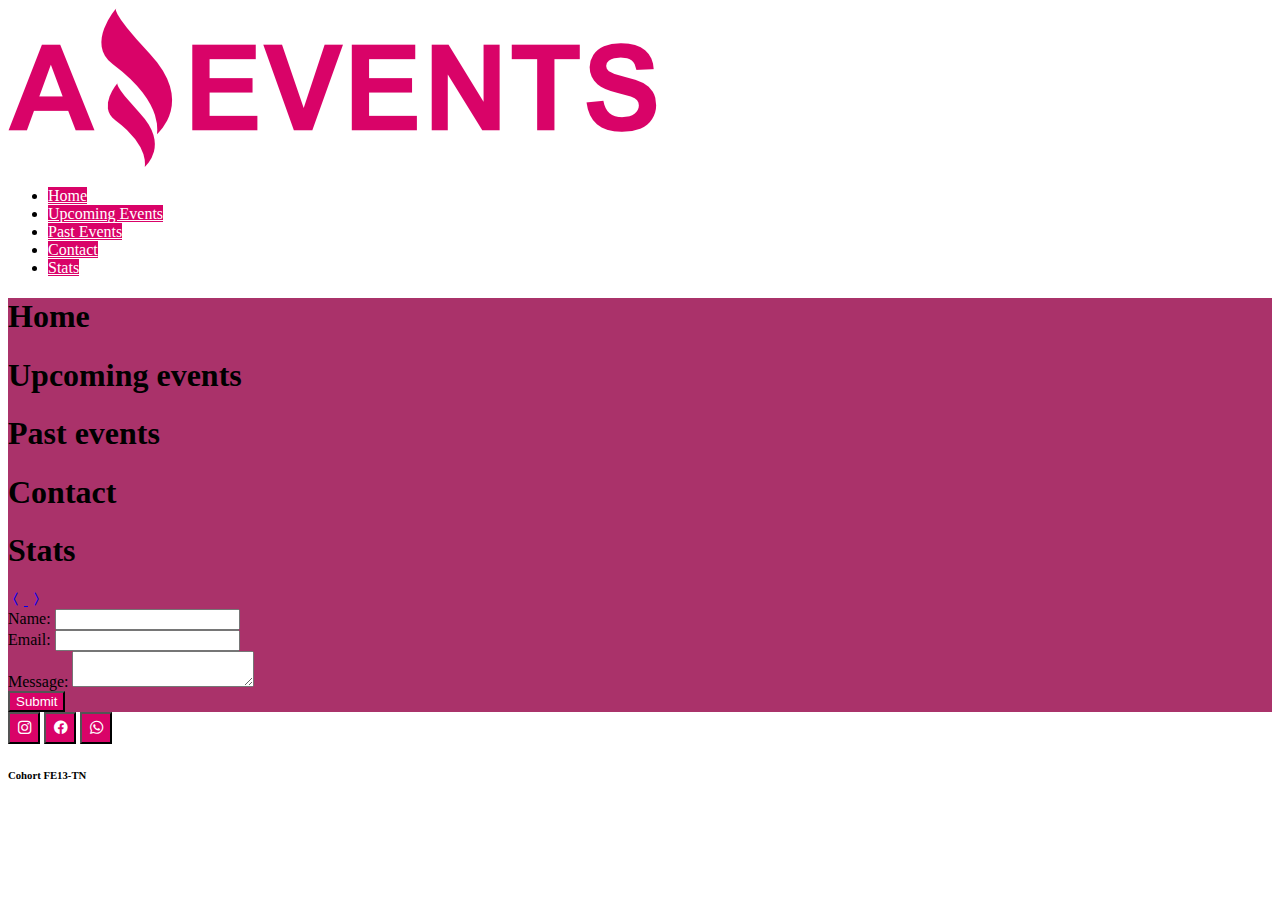
==== contact.html @ fcb1e9e5 "Todos los muckup terminados" ====
<!DOCTYPE html>
<html lang="en">
  <head>
    <meta charset="UTF-8" />
    <meta http-equiv="X-UA-Compatible" content="IE=edge" />
    <meta name="viewport" content="width=device-width, initial-scale=1.0" />
    <link
      rel="shortcut icon"
      href="./assets/img/Icon.png"
      type="image/x-icon"
    />
    <title>Amazing Events</title>
    <link
      href="https://cdn.jsdelivr.net/npm/bootstrap@5.3.0-alpha1/dist/css/bootstrap.min.css"
      rel="stylesheet"
      integrity="sha384-GLhlTQ8iRABdZLl6O3oVMWSktQOp6b7In1Zl3/Jr59b6EGGoI1aFkw7cmDA6j6gD"
      crossorigin="anonymous"
    />
    <link rel="stylesheet" href="./assets/style/style.css" />
    <link
      rel="stylesheet"
      href="https://cdn.jsdelivr.net/npm/bootstrap-icons@1.10.3/font/bootstrap-icons.css"
    />
  </head>
  <body>
    <header>
      <!-- NAV -->
      <nav class="navbar navbar-expand-sm bg-dark">
        <div class="container">
          <a class="d-flex align-items-center mb-3 mb-md-0 me-md-auto justify-content-center justify-content-sm-start" href="#"
            ><img
              class="w-50"
              src="./assets/img/Logo_Amazing_Events.png"
              alt="Brand logo"
          /></a>
              <ul class="nav nav-pills gap-2 justify-content-center">
                <li class="nav-item text-center">
                  <a
                    class="nav-link btn-fucsia rounded text-bg-dark"
                    aria-current="page"
                    href="./index.html"
                    >Home</a
                  >
                </li>
                <li class="nav-item text-center">
                  <a
                    class="nav-link btn-fucsia rounded"
                    href="./upcoming_events.html"
                    >Upcoming Events</a
                  >
                </li>
                <li class="nav-item text-center">
                  <a
                    class="nav-link btn-fucsia rounded"
                    href="./past_events.html"
                    >Past Events</a
                  >
                </li>
                <li class="nav-item text-center">
                  <a class="nav-link btn-fucsia rounded" href="#"
                    >Contact</a
                  >
                </li>
                <li class="nav-item text-center">
                  <a class="nav-link btn-fucsia rounded" href="./stats.html"
                    >Stats</a
                  >
                </li>
              </ul>
            </div>
          </div>
        </div>
      </nav>

      <div
        class="carousel carousel-dark slide bg-fucsia text-bg-dark text-center vh-75"
      >
        <div class="carousel-inner">
          <div class="carousel-item " data-bs-interval="10000">
            <h1 class="fs-2">Home</h1>
          </div>
          <div class="carousel-item " data-bs-interval="10000">
            <h1 class="fs-2">Upcoming events</h1>
          </div>
          <div class="carousel-item" data-bs-interval="10000">
            <h1 class="fs-2">Past events</h1>
          </div>
          <div class="carousel-item active" data-bs-interval="10000">
            <h1 class="fs-2">Contact</h1>
          </div>
          <div class="carousel-item" data-bs-interval="10000">
            <h1 class="fs-2">Stats</h1>
          </div>
        </div>
        <a
        class="carousel-control-prev"
        href="./past_events.html"
      >
        <i class="bi bi-chevron-compact-left fs-2"></i>
    </a>
    <a
    class="carousel-control-next"
    href="./stats.html"
  >
    <i class="bi bi-chevron-compact-right fs-2"></i>
</a>
      </div>
    </header>

    <main class="container-fluid bg-fucsia bg-gradient min-vh-100 d-flex justify-content-center">
      <form class="w-75">
        <div class="mb-3">
          <label for="nameInput" class="form-label">Name:</label>
          <input type="text" class="form-control" id="nameInput">
        </div>
        <div class="mb-3">
          <label for="emailInput" class="form-label">Email:</label>
          <input type="email" class="form-control" id="emailInput">
        </div>
        <div class="mb-3">
          <label for="textInput" class="form-label">Message:</label>
          <textarea class="form-control" id="textInput"></textarea>
        </div>
        <div class="mb-3 d-flex justify-content-end">
        <button type="submit" class="btn btn-fucsia border border-2">Submit</button>
        </div>
      </form>
    </main>
    <footer class="container-fluid d-flex bg-dark py-2">
      <div class="row w-100">
        <div class="col col-6 align-middle">
          <button class="rounded-circle border border-0 btn-fucsia square" href="#">
            <i class="bi bi-instagram"></i>
          </button>
          <button class="rounded-circle border border-0 btn-fucsia square" href="#">
            <i class="bi bi-facebook"></i>
          </button>
          <button class="rounded-circle border border-0 btn-fucsia square" href="#">
            <i class="bi bi-whatsapp"></i>
          </button>
        </div>
        <div class="col col-6 text-end align-middle">
          <h6 class="text-bg-dark mt-1">Cohort FE13-TN</h6>
        </div>
      </div>
    </footer>
    <script
      src="https://cdn.jsdelivr.net/npm/bootstrap@5.3.0-alpha1/dist/js/bootstrap.bundle.min.js"
      integrity="sha384-w76AqPfDkMBDXo30jS1Sgez6pr3x5MlQ1ZAGC+nuZB+EYdgRZgiwxhTBTkF7CXvN"
      crossorigin="anonymous"
    ></script>
  </body>
</html>
---- assets/style/style.css ----
.logoBrand {
    width: 50%;
}

.card {
    height: 100%;
    background-color: #b3b3b3;
}

.card>img {
    object-fit: cover;
    height: 100%;
}

.btn-fucsia {
    background-color: #D90368 !important;
    color: white !important;
}

.btn-fucsia:hover {
    background-color: #c0005a !important;
}

.bg-fucsia {
    background-color: #aa326a !important;
}

.form-control:focus {
    border: 3px solid #D90368;
    box-shadow: none;
}

.square {
    width: 32px;
    height: 32px;
}

.detailImg {
    width: 20rem !important;
    height: 20rem !important;
}
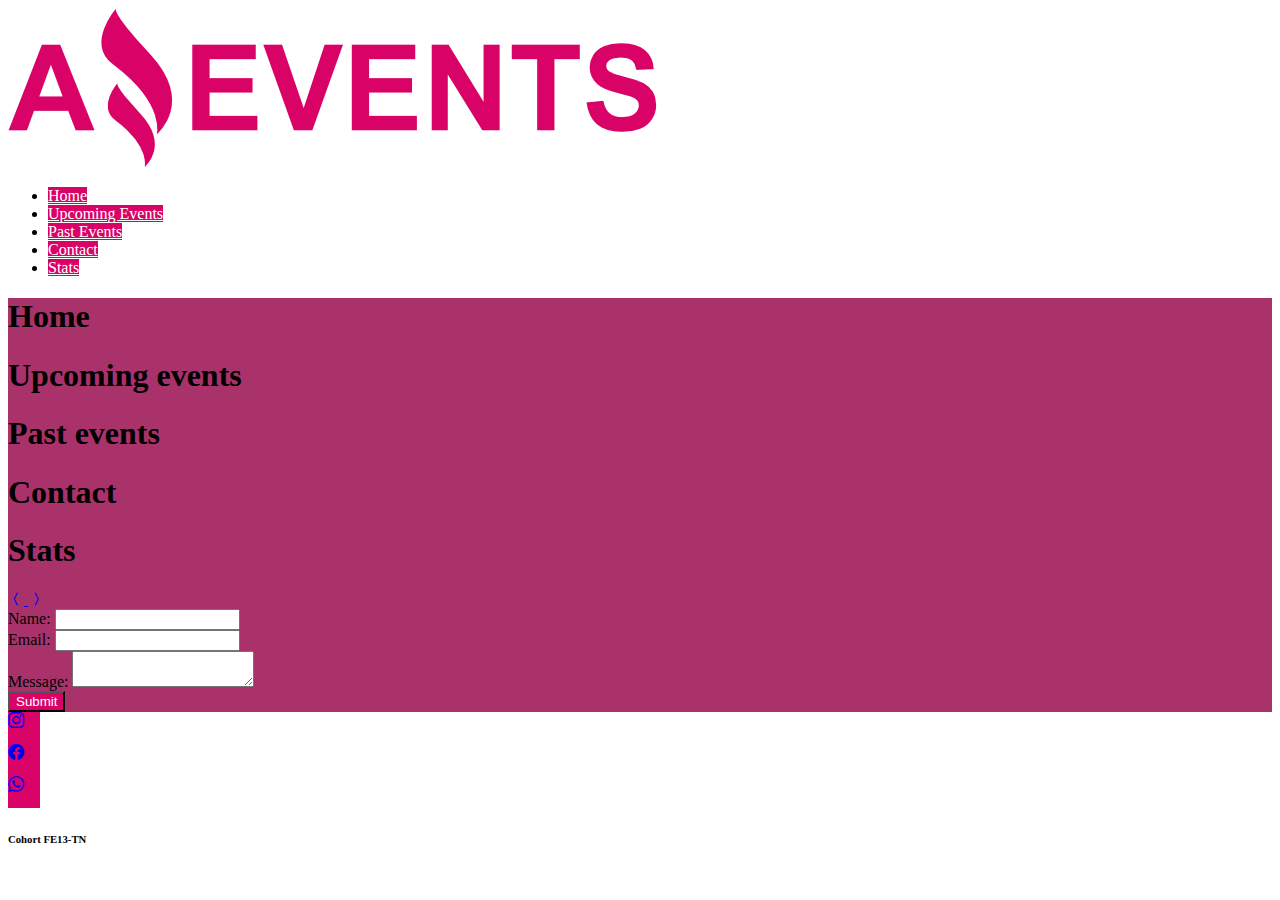
==== commit 7762b61d: "arreglados algunos problemas del validador" ====
--- a/contact.html
+++ b/contact.html
@@ -27,48 +27,46 @@
       <!-- NAV -->
       <nav class="navbar navbar-expand-sm bg-dark">
         <div class="container">
-          <a class="d-flex align-items-center mb-3 mb-md-0 me-md-auto justify-content-center justify-content-sm-start" href="#"
-            ><img
+          <a
+            class="d-flex align-items-center mb-3 mb-md-0 me-md-auto justify-content-center justify-content-sm-start"
+            href="#"
+          >
+            <img
               class="w-50"
               src="./assets/img/Logo_Amazing_Events.png"
               alt="Brand logo"
-          /></a>
-              <ul class="nav nav-pills gap-2 justify-content-center">
-                <li class="nav-item text-center">
-                  <a
-                    class="nav-link btn-fucsia rounded text-bg-dark"
-                    aria-current="page"
-                    href="./index.html"
-                    >Home</a
-                  >
-                </li>
-                <li class="nav-item text-center">
-                  <a
-                    class="nav-link btn-fucsia rounded"
-                    href="./upcoming_events.html"
-                    >Upcoming Events</a
-                  >
-                </li>
-                <li class="nav-item text-center">
-                  <a
-                    class="nav-link btn-fucsia rounded"
-                    href="./past_events.html"
-                    >Past Events</a
-                  >
-                </li>
-                <li class="nav-item text-center">
-                  <a class="nav-link btn-fucsia rounded" href="#"
-                    >Contact</a
-                  >
-                </li>
-                <li class="nav-item text-center">
-                  <a class="nav-link btn-fucsia rounded" href="./stats.html"
-                    >Stats</a
-                  >
-                </li>
-              </ul>
-            </div>
-          </div>
+            />
+          </a>
+          <ul class="nav nav-pills gap-2 justify-content-center">
+            <li class="nav-item text-center">
+              <a
+                class="nav-link btn-fucsia rounded text-bg-dark"
+                aria-current="page"
+                href="./index.html"
+                >Home</a
+              >
+            </li>
+            <li class="nav-item text-center">
+              <a
+                class="nav-link btn-fucsia rounded"
+                href="./upcoming_events.html"
+                >Upcoming Events</a
+              >
+            </li>
+            <li class="nav-item text-center">
+              <a class="nav-link btn-fucsia rounded" href="./past_events.html"
+                >Past Events</a
+              >
+            </li>
+            <li class="nav-item text-center">
+              <a class="nav-link btn-fucsia rounded" href="#">Contact</a>
+            </li>
+            <li class="nav-item text-center">
+              <a class="nav-link btn-fucsia rounded" href="./stats.html"
+                >Stats</a
+              >
+            </li>
+          </ul>
         </div>
       </nav>
 
@@ -76,10 +74,10 @@
         class="carousel carousel-dark slide bg-fucsia text-bg-dark text-center vh-75"
       >
         <div class="carousel-inner">
-          <div class="carousel-item " data-bs-interval="10000">
+          <div class="carousel-item" data-bs-interval="10000">
             <h1 class="fs-2">Home</h1>
           </div>
-          <div class="carousel-item " data-bs-interval="10000">
+          <div class="carousel-item" data-bs-interval="10000">
             <h1 class="fs-2">Upcoming events</h1>
           </div>
           <div class="carousel-item" data-bs-interval="10000">
@@ -92,54 +90,62 @@
             <h1 class="fs-2">Stats</h1>
           </div>
         </div>
-        <a
-        class="carousel-control-prev"
-        href="./past_events.html"
-      >
-        <i class="bi bi-chevron-compact-left fs-2"></i>
-    </a>
-    <a
-    class="carousel-control-next"
-    href="./stats.html"
-  >
-    <i class="bi bi-chevron-compact-right fs-2"></i>
-</a>
+        <a class="carousel-control-prev" href="./past_events.html">
+          <i class="bi bi-chevron-compact-left fs-2"></i>
+        </a>
+        <a class="carousel-control-next" href="./stats.html">
+          <i class="bi bi-chevron-compact-right fs-2"></i>
+        </a>
       </div>
     </header>
 
-    <main class="container-fluid bg-fucsia bg-gradient min-vh-100 d-flex justify-content-center">
+    <main
+      class="container-fluid bg-fucsia bg-gradient d-flex justify-content-center min-vh-100"
+    >
       <form class="w-75">
         <div class="mb-3">
           <label for="nameInput" class="form-label">Name:</label>
-          <input type="text" class="form-control" id="nameInput">
+          <input type="text" class="form-control" id="nameInput" />
         </div>
         <div class="mb-3">
           <label for="emailInput" class="form-label">Email:</label>
-          <input type="email" class="form-control" id="emailInput">
+          <input type="email" class="form-control" id="emailInput" />
         </div>
         <div class="mb-3">
           <label for="textInput" class="form-label">Message:</label>
           <textarea class="form-control" id="textInput"></textarea>
         </div>
         <div class="mb-3 d-flex justify-content-end">
-        <button type="submit" class="btn btn-fucsia border border-2">Submit</button>
+          <button type="submit" class="btn btn-fucsia border border-2">
+            Submit
+          </button>
         </div>
       </form>
     </main>
-    <footer class="container-fluid d-flex bg-dark py-2">
-      <div class="row w-100">
-        <div class="col col-6 align-middle">
-          <button class="rounded-circle border border-0 btn-fucsia square" href="#">
+    <footer class="container-fluid bg-dark py-2">
+      <div class="row w-100 ms-1 gap-2">
+        <div
+          class="col col-1 text-center square rounded-circle border border-0 btn-fucsia justify-content-center d-flex pt-1"
+        >
+          <a class="text-reset" href="#">
             <i class="bi bi-instagram"></i>
-          </button>
-          <button class="rounded-circle border border-0 btn-fucsia square" href="#">
+          </a>
+        </div>
+        <div
+          class="col col-1 text-center square rounded-circle border border-0 btn-fucsia justify-content-center d-flex pt-1"
+        >
+          <a class="text-reset" href="#">
             <i class="bi bi-facebook"></i>
-          </button>
-          <button class="rounded-circle border border-0 btn-fucsia square" href="#">
+          </a>
+        </div>
+        <div
+          class="col col-1 text-center square rounded-circle border border-0 btn-fucsia justify-content-center d-flex pt-1"
+        >
+          <a class="text-reset" href="#">
             <i class="bi bi-whatsapp"></i>
-          </button>
+          </a>
         </div>
-        <div class="col col-6 text-end align-middle">
+        <div class="col offset-md-4 text-end align-middle">
           <h6 class="text-bg-dark mt-1">Cohort FE13-TN</h6>
         </div>
       </div>
--- a/assets/style/style.css
+++ b/assets/style/style.css
@@ -1,7 +1,3 @@
-.logoBrand {
-    width: 50%;
-}
-
 .card {
     height: 100%;
     background-color: #b3b3b3;
@@ -31,11 +27,6 @@
 }
 
 .square {
-    width: 32px;
-    height: 32px;
-}
-
-.detailImg {
-    width: 20rem !important;
-    height: 20rem !important;
+    width: 2rem;
+    height: 2rem;
 }